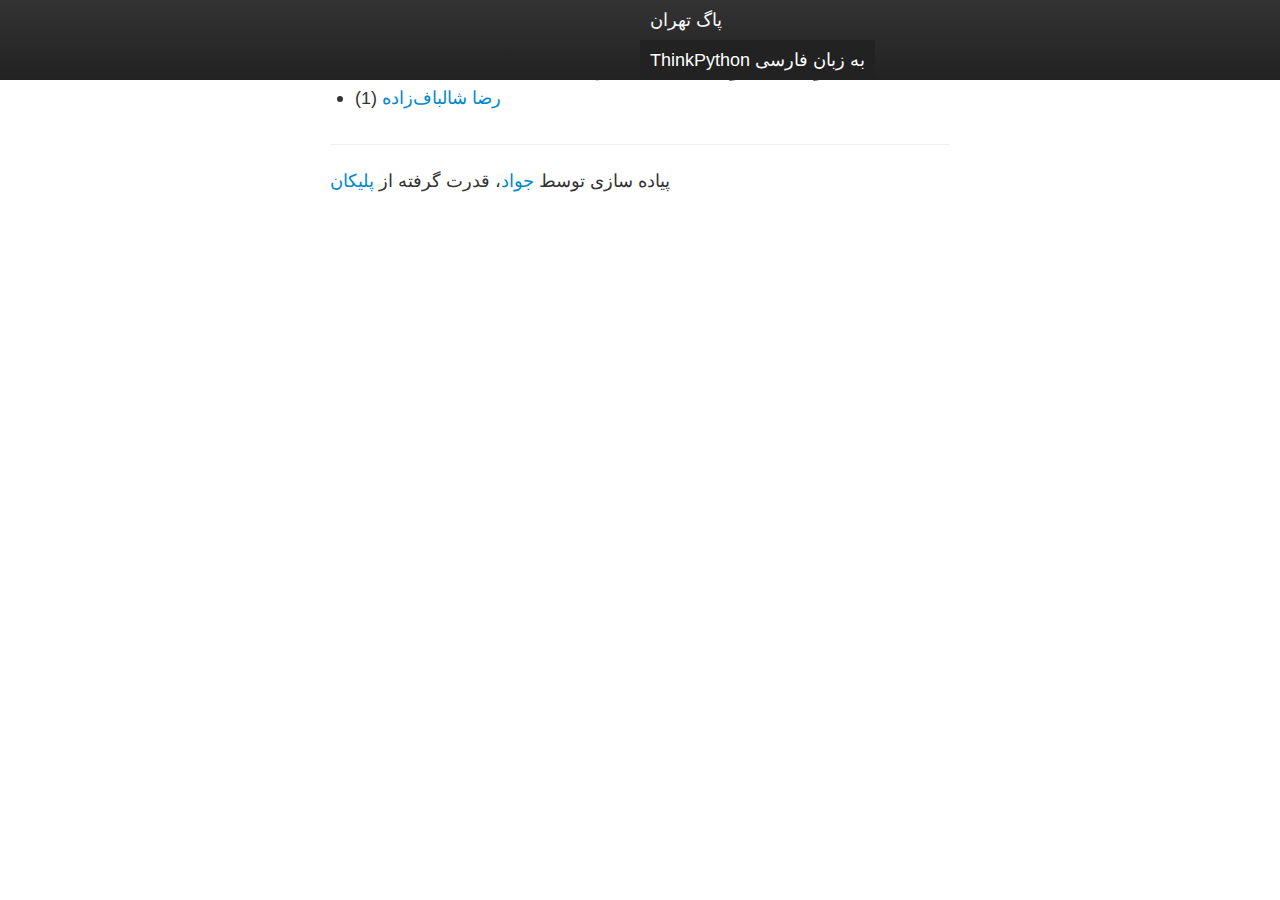
==== authors.html @ 0feae3b0 "First post and stuff" ====
<!DOCTYPE html PUBLIC "-//W3C//DTD XHTML 1.0 Strict//EN"
"http://www.w3.org/TR/xhtml1/DTD/xhtml1-strict.dtd">
<html xmlns="http://www.w3.org/1999/xhtml" lang="fa">
  <head>
    <title>ThinkPython به زبان فارسی - Authors - ThinkPython به زبان فارسی</title>
    <link href="http://fonts.googleapis.com/css?family=Arimo:400,700|Inika" rel="stylesheet" type="text/css" />
    <link rel="stylesheet" type="text/css" href="theme/bootstrap.css" />
    <link rel="stylesheet" type="text/css" href="theme/bootstrap-rtl.css" />
    <link rel="stylesheet" type="text/css" href="theme/pastie.css" />
    <link rel="stylesheet" type="text/css" href="theme/style.css" />


  </head>

  <body>
    <div class="navbar navbar-fixed-top">
      <div class="navbar-inner">
        <div class="container">
          <div  class="row">
            <div  class="span8 offset2">
              <ul class="nav topbar">
                <li >
                  <a style="color: #FAFAFA"href =http://tehpug.ir/>پاگ تهران</a>
                </li>
                <li  class="active"><a href="">ThinkPython به زبان فارسی</a></li>
              </ul>

            </div>
          </div>
        </div>
      </div>
    </div>
    <div class="container">
      <div class="row">
        <div class="span8 offset2">
    <h1>Authors on ThinkPython به زبان فارسی</h1>

    <ul>        <li><a href="/author/rd-shlbfzdh.html">رضا شالباف‌زاده</a> (1)</li>
    </ul>
        </div>
      </div>

      <div class="row">
        <div class="span8 offset2">

          <hr>

          <div  id="about">
            <p class="text-center">پیاده سازی توسط <a href="https://github.com/La-Volpe">جواد</a>، قدرت گرفته از <a href="http://blog.getpelican.com/">پلیکان</a></p>
          </div><!-- /#about -->
        </div><!-- /#contentinfo -->
      </div>
    </div>


  </body>
</html>
---- theme/style.css ----
@font-face {
  font-family: 'BNazanin';
  src: url('http://cactb.ir/anform/fonts/BNazanin.eot?#') format('eot'),  /* IE6–8 */
       url('http://cactb.ir/anform/fonts/BNazanin.woff') format('woff'),  /* FF3.6+, IE9, Chrome6+, Saf5.1+*/
       url('http://cactb.ir/anform/fonts/BNazanin.ttf') format('truetype');  /* Saf3—5, Chrome4+, FF3.5, Opera 10+ */
}
body p div{ font-family: "BNazanin"; }
img [alt=ThinkPython]{
  width: auto;
  text-align: center;

}
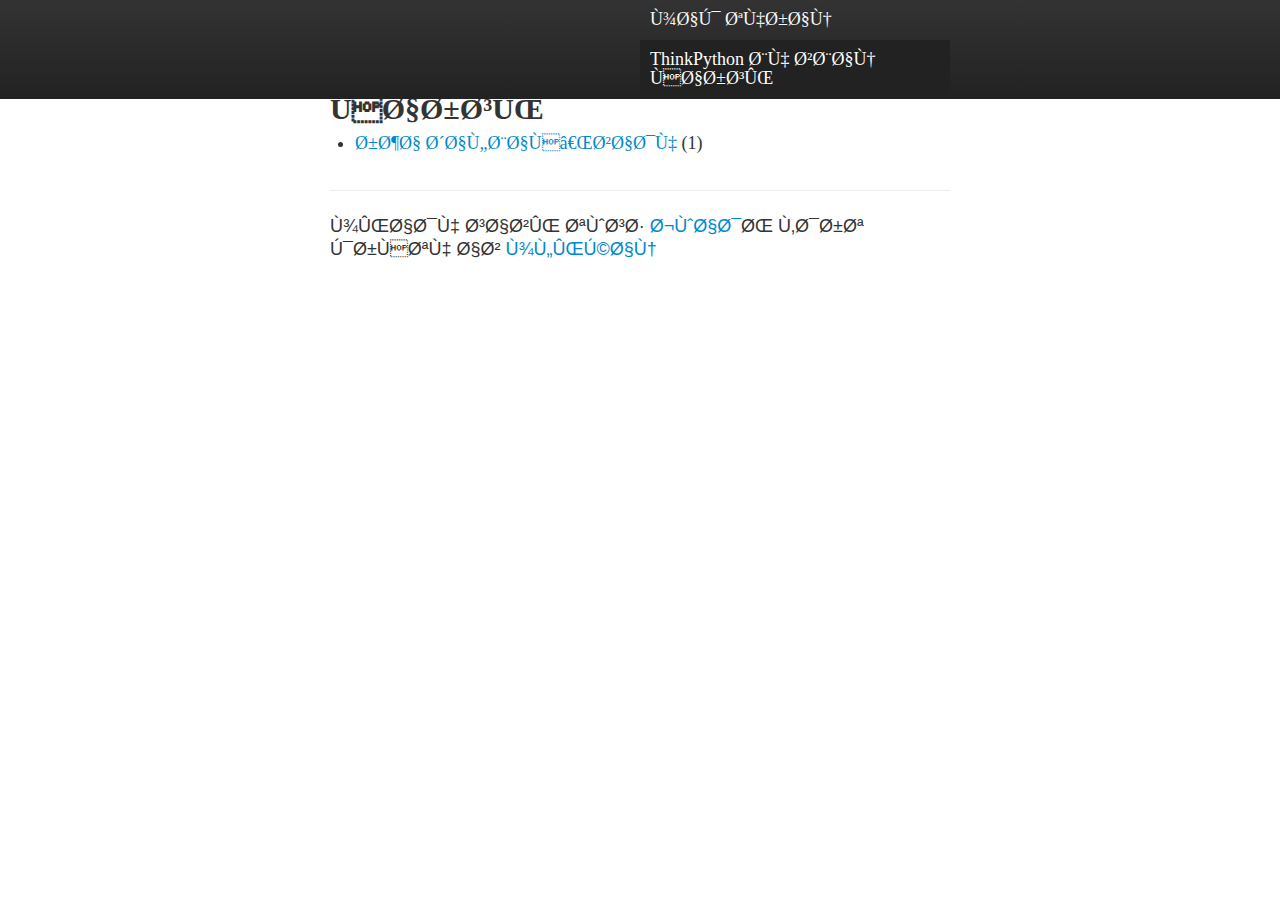
==== commit 5f02286f: "Fixes the top bar problem" ====
--- a/authors.html
+++ b/authors.html
@@ -1,9 +1,8 @@
 <!DOCTYPE html PUBLIC "-//W3C//DTD XHTML 1.0 Strict//EN"
 "http://www.w3.org/TR/xhtml1/DTD/xhtml1-strict.dtd">
-<html xmlns="http://www.w3.org/1999/xhtml" lang="fa">
+<html xmlns="http://www.w3.org/1999/xhtml" lang="fa" charset="utf-8">
   <head>
     <title>ThinkPython به زبان فارسی - Authors - ThinkPython به زبان فارسی</title>
-    <link href="http://fonts.googleapis.com/css?family=Arimo:400,700|Inika" rel="stylesheet" type="text/css" />
     <link rel="stylesheet" type="text/css" href="theme/bootstrap.css" />
     <link rel="stylesheet" type="text/css" href="theme/bootstrap-rtl.css" />
     <link rel="stylesheet" type="text/css" href="theme/pastie.css" />
@@ -12,7 +11,7 @@
 
   </head>
 
-  <body>
+  <body style="font-family: IranianSans">
     <div class="navbar navbar-fixed-top">
       <div class="navbar-inner">
         <div class="container">
--- a/theme/style.css
+++ b/theme/style.css
@@ -1,12 +1,12 @@
 @font-face {
-  font-family: 'BNazanin';
-  src: url('http://cactb.ir/anform/fonts/BNazanin.eot?#') format('eot'),  /* IE6–8 */
-       url('http://cactb.ir/anform/fonts/BNazanin.woff') format('woff'),  /* FF3.6+, IE9, Chrome6+, Saf5.1+*/
-       url('http://cactb.ir/anform/fonts/BNazanin.ttf') format('truetype');  /* Saf3—5, Chrome4+, FF3.5, Opera 10+ */
-}
-body p div{ font-family: "BNazanin"; }
-img [alt=ThinkPython]{
-  width: auto;
-  text-align: center;
-
-}
+            font-family: "IranianSans";
+            src: url('http://events.cactb.ir/2015/fonts/IranianSans/IranianSans.eot');
+            src: url('http://events.cactb.ir/2015/fonts/http://events.cactb.ir/2015/fonts/IranianSans/IranianSans.eot?#') format('eot'),
+            url('http://events.cactb.ir/2015/fonts/IranianSans/IranianSans.ttf') format('truetype'),
+            url('http://events.cactb.ir/2015/fonts/IranianSans/IranianSans.woff') format('woff'),
+            url('http://events.cactb.ir/2015/fonts/IranianSans/IranianSans.otf') format('opentype'),
+            url('http://events.cactb.ir/2015/fonts/IranianSans/IranianSans.svg') format('svg');
+            font-variant: normal;
+            font-weight: normal;
+            font-style: normal;}
+            
